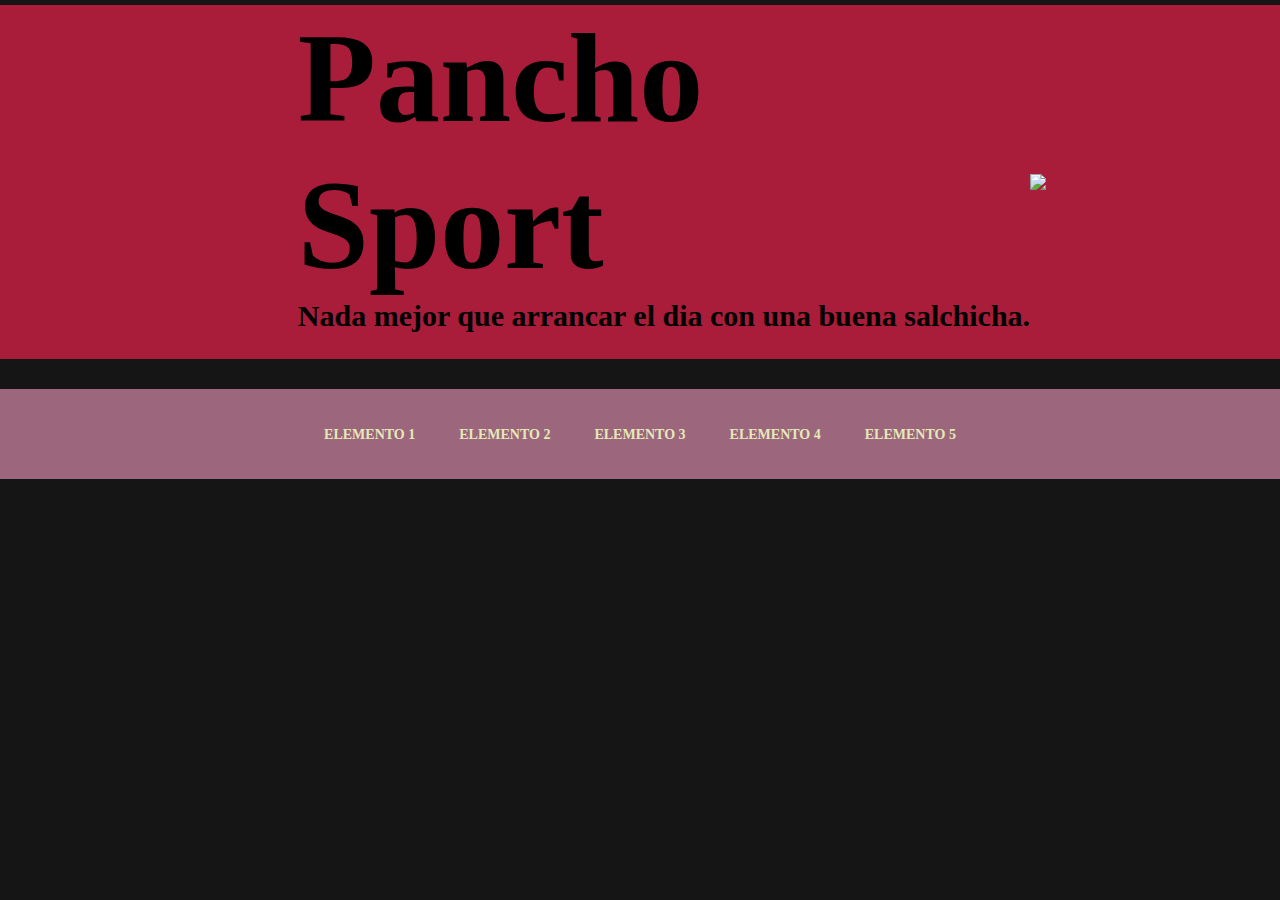
==== index.html @ 5c0c7d8f "js no sirve" ====
<!DOCTYPE html>
<html lang="en">

<head>
    <meta charset="UTF-8">
    <meta name="viewport" content="width=device-width, initial-scale=1.0">
    <title>Pancho-Sport</title>
    <link rel="icon" href="source/icono_pancho.ico">
    <link rel="stylesheet" href="style.css">
    <link rel="stylesheet" href="script.js">
</head>

<body>
    <header>
        <div id="contenedor_titulo">
            <div id="titulo">
                <h1>Pancho</h1>
                <h1>Sport</h1>
                <h2>Nada mejor que arrancar el dia con una buena salchicha.</h2>
            </div>
            <div id="foto">
                <img src="source/icono_pancho.png" rel="Logo_Pancho">
            </div>
        </div>
    </header>
    <div class="menu">
        <div class="interior">
            <nav class="navegacion">
                <ul>
                    <li><a href="">Elemento 1</a></li>
                    <li><a href="">Elemento 2</a></li>
                    <li><a href="">Elemento 3</a></li>
                    <li><a href="">Elemento 4</a></li>
                    <li><a href="">Elemento 5</a></li>
                </ul>
            </nav>
        </div>
    </div>
</body>

</html>


<!-- https://codepen.io/redfrost/pen/AjVdjP?editors=1010 -->
---- style.css ----
@font-face {
    font-family: 'BROTHER';
    src: url('Pancho Sport\FILE\BrightSight 02\BRIGHTSIGHT02.ttf') format('truetype');
    font-style: normal;
    font-weight: normal;
}

* {
    font-family: 'BROTHER';
    margin: 0;
    padding: 0;
    box-sizing: border-box;
    text-decoration: none;

}

#titulo {
    padding-left: 5%;
    font-size: 400%;
    padding-bottom: 2%;
}

#titulo h2 {
    font-size: 30px;

}

#foto {
    display: flex;
    align-items: center;
    text-align: center;
}


header {
    padding-bottom: 2%;
}

body {
    background-color: #151515;
}

#contenedor_titulo {
    background-color: #A91D3A;
    border-bottom: 5px solid #151515;
    border-top: 5px solid #151515;
    display: flex;
    align-items: center;
    justify-content: center;
}

menu {
    width: 100%;
    height: 98px;
    overflow: hidden;
    position: sticky;
    top: 0;

}

.interior {
    max-width: 100%;
    padding: 0 10px;
    margin: auto;
    background-color: #9c667d;
}

.navegacion {
    justify-content: center;
    display: flex;
    align-items: center;
    min-height: 90px;
    z-index: 100%;

}


.navegacion ul {
    list-style: none;
    padding: 0 10px;

}

.navegacion ul li {
    display: inline-block;
    position: relative;
    transition: .3s linear;
    z-index: 1000;

}

.navegacion ul li:hover {
    transform: scale(1.1);
}

.navegacion ul li a {
    color: rgb(229, 233, 182);
    text-align: center;
    text-transform: uppercase;
    font-size: 14px;
    font-weight: bold;
    padding: 12px 20px;
    transition: .3s linear;
}
/* carrusel */
#slider{
    margin: 0 auto;
    width: 800px;
    height: 500px;
    overflow:hidden;
    background-color: black;
}
/*Valores de las imagenes*/
#slider img{
    margin: 0 auto;
    -moz-transition: opacity 2s;
    -webkit-transition: opacity 2s;
    transition: opacity 2s;
    width: 800px;
    height: 500px;
    position: absolute;
    opacity: 0;
}
/*Para que la primera imagen este activa al inicio*/
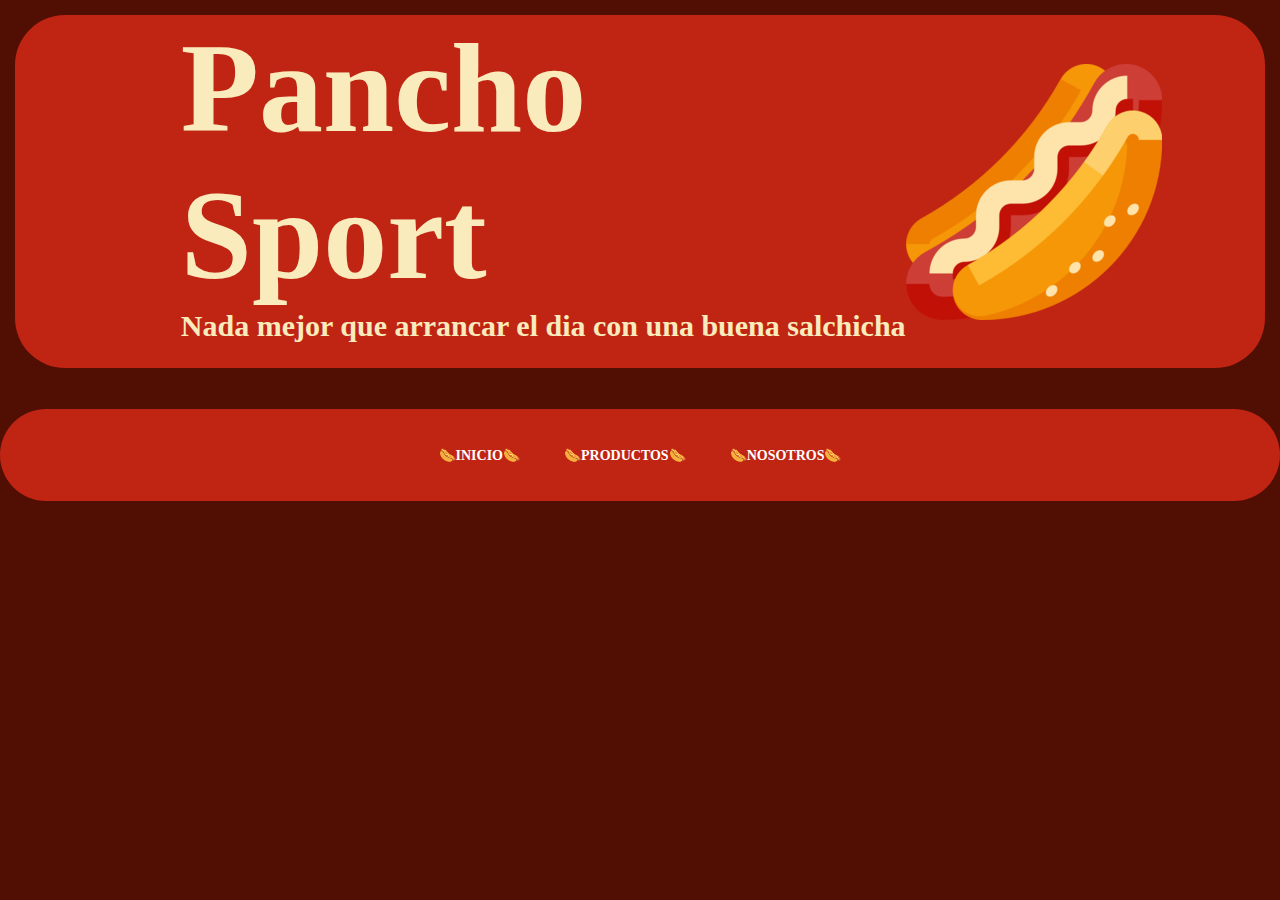
==== commit 62fe1337: "cambiamos el estilo, agregamos servicios productos" ====
--- a/index.html
+++ b/index.html
@@ -16,7 +16,7 @@
             <div id="titulo">
                 <h1>Pancho</h1>
                 <h1>Sport</h1>
-                <h2>Nada mejor que arrancar el dia con una buena salchicha.</h2>
+                <h2>Nada mejor que arrancar el dia con una buena salchicha</h2>
             </div>
             <div id="foto">
                 <img src="source/icono_pancho.png" rel="Logo_Pancho">
@@ -27,11 +27,9 @@
         <div class="interior">
             <nav class="navegacion">
                 <ul>
-                    <li><a href="">Elemento 1</a></li>
-                    <li><a href="">Elemento 2</a></li>
-                    <li><a href="">Elemento 3</a></li>
-                    <li><a href="">Elemento 4</a></li>
-                    <li><a href="">Elemento 5</a></li>
+                    <li><a href="">🌭inicio🌭</a></li>
+                    <li><a href="./productos.html">🌭productos🌭 </a></li>
+                    <li><a href="">🌭nosotros🌭</a></li>
                 </ul>
             </nav>
         </div>
--- a/style.css
+++ b/style.css
@@ -18,11 +18,17 @@
     padding-left: 5%;
     font-size: 400%;
     padding-bottom: 2%;
+    color: #FAEBBC;
 }
 
 #titulo h2 {
     font-size: 30px;
+    color: #FAEBBC;
+}
 
+
+h2{
+    color: white;
 }
 
 #foto {
@@ -37,13 +43,13 @@
 }
 
 body {
-    background-color: #151515;
+    background-color: #500f02   ;
 }
 
 #contenedor_titulo {
-    background-color: #A91D3A;
-    border-bottom: 5px solid #151515;
-    border-top: 5px solid #151515;
+    margin: 15px;
+    background-color: rgb(192, 37, 20);
+    border-radius: 50px;
     display: flex;
     align-items: center;
     justify-content: center;
@@ -55,14 +61,15 @@
     overflow: hidden;
     position: sticky;
     top: 0;
+    
 
 }
 
 .interior {
     max-width: 100%;
-    padding: 0 10px;
-    margin: auto;
-    background-color: #9c667d;
+    padding: 1px;
+    background-color: rgb(192, 37, 20);
+    border-radius: 90px;
 }
 
 .navegacion {
@@ -94,7 +101,7 @@
 }
 
 .navegacion ul li a {
-    color: rgb(229, 233, 182);
+    color: rgb(255, 255, 253);
     text-align: center;
     text-transform: uppercase;
     font-size: 14px;
@@ -108,7 +115,7 @@
     width: 800px;
     height: 500px;
     overflow:hidden;
-    background-color: black;
+    background-color: #F4C33E;
 }
 /*Valores de las imagenes*/
 #slider img{
@@ -122,3 +129,52 @@
     opacity: 0;
 }
 /*Para que la primera imagen este activa al inicio*/
+
+#productos_title{
+    margin-top: 10px;
+    font-size: 90px;
+}
+
+
+.compras img{
+    width: 300px;
+    margin: 15px;
+    border-radius: 30px;
+}
+
+.titulo_producto{
+    text-align: center;
+    margin: 2px;
+    margin-top: 15px;
+    font-size: 30px;
+
+}
+
+.talle{
+    font-size:  14px ;
+    color: white;
+    padding-left: 20px;
+}
+
+.precio{
+    font-size:  20px ;
+    color: white;
+    padding-left: 20px;
+}
+
+
+article{
+    display: inline-block;
+   
+    padding: 10px;
+    border: 3px solid white;
+    border-radius: 50px;
+    margin: 15px;
+    background-color: rgb(216, 40, 21);
+}
+
+.compras{
+    margin-top: 35px;
+    display: flex;
+    justify-content: center;
+}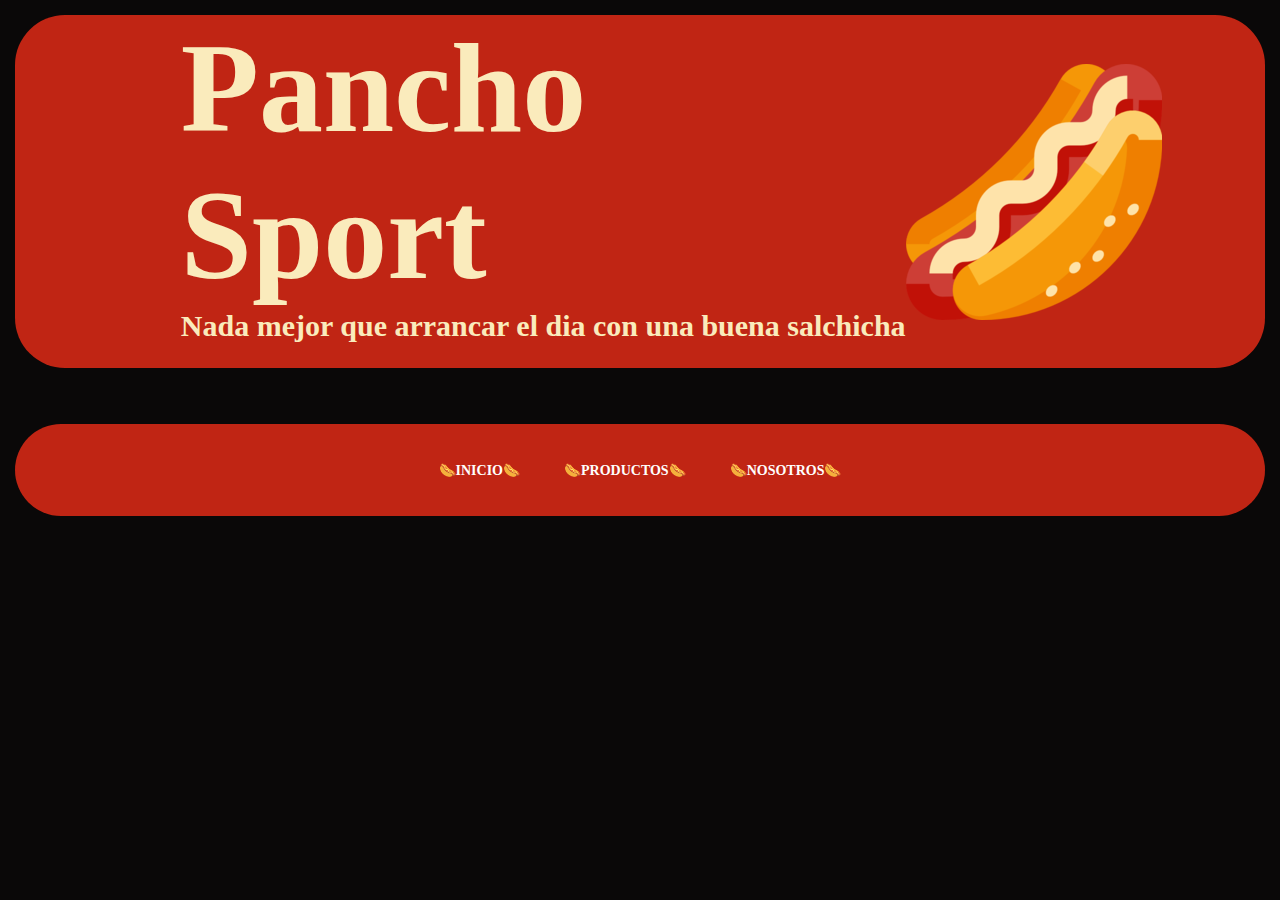
==== commit 7f0e9c4d: "agregamos un js" ====
--- a/index.html
+++ b/index.html
@@ -34,9 +34,9 @@
             </nav>
         </div>
     </div>
+    <script src="./script.js"></script>
 </body>
 
 </html>
 
 
-<!-- https://codepen.io/redfrost/pen/AjVdjP?editors=1010 -->--- a/style.css
+++ b/style.css
@@ -1,12 +1,4 @@
-@font-face {
-    font-family: 'BROTHER';
-    src: url('Pancho Sport\FILE\BrightSight 02\BRIGHTSIGHT02.ttf') format('truetype');
-    font-style: normal;
-    font-weight: normal;
-}
-
 * {
-    font-family: 'BROTHER';
     margin: 0;
     padding: 0;
     box-sizing: border-box;
@@ -43,7 +35,7 @@
 }
 
 body {
-    background-color: #500f02   ;
+    background-color: #0a0808   ;
 }
 
 #contenedor_titulo {
@@ -70,6 +62,7 @@
     padding: 1px;
     background-color: rgb(192, 37, 20);
     border-radius: 90px;
+    margin: 15px ;
 }
 
 .navegacion {
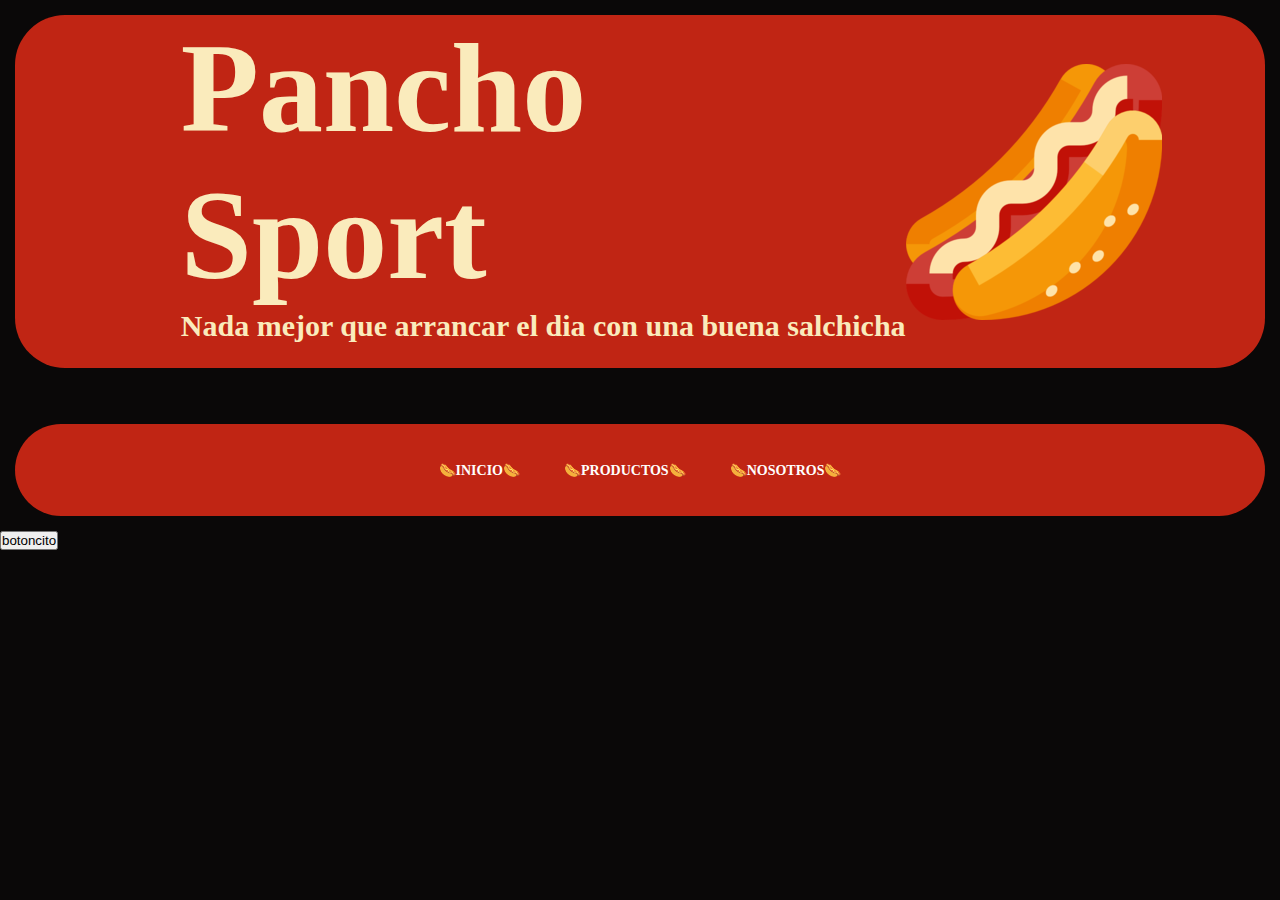
==== commit f5bf6feb: "agregamos un boton que reproduce audio con js" ====
--- a/index.html
+++ b/index.html
@@ -34,6 +34,7 @@
             </nav>
         </div>
     </div>
+    <button id="play">botoncito</button>
     <script src="./script.js"></script>
 </body>
 
